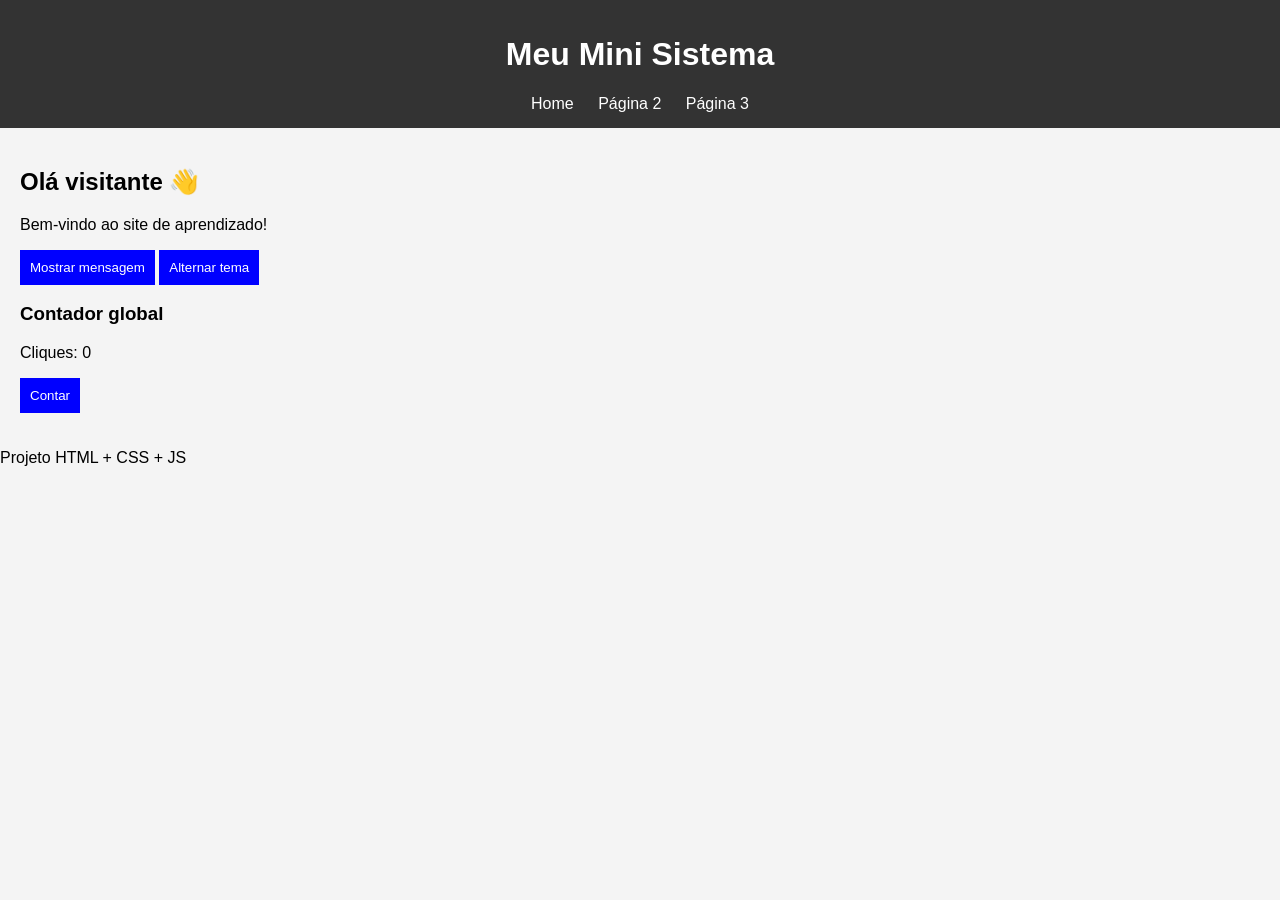
==== index.html @ 22cb9eac "Update index.html" ====
<!DOCTYPE html>
<html lang="pt-br">
<head>
    <meta charset="UTF-8">
    <title>Home</title>
    <link rel="stylesheet" href="style.css">
</head>
<body>

<header>
    <h1>Meu Mini Sistema</h1>
    <nav>
        <a href="index.html">Home</a>
        <a href="pag2.html">Página 2</a>
        <a href="pag1.html">Página 3</a>
    </nav>
</header>

<section>
    <h2 id="usuario">Olá visitante 👋</h2>

    <p>Bem-vindo ao site de aprendizado!</p>

    <button onclick="mostrarMensagem()">Mostrar mensagem</button>
    <button onclick="alternarTema()">Alternar tema</button>

    <h3>Contador global</h3>
    <p>Cliques: <span id="contador">0</span></p>
    <button onclick="contarCliques()">Contar</button>
</section>

<footer>
    <p>Projeto HTML + CSS + JS</p>
</footer>

<script src="script.js"></script>
</body>
</html>
---- style.css ----
body {
    font-family: Arial, sans-serif;
    margin: 0;
    background-color: #f4f4f4;
}

header {
    background-color: #333;
    color: white;
    padding: 15px;
    text-align: center;
}

nav a {
    color: white;
    margin: 10px;
    text-decoration: none;
}

nav a:hover {
    text-decoration: underline;
}

section {
    padding: 20px;
}

button {
    padding: 10px;
    background-color: blue;
    color: white;
    border: none;
    cursor: pointer;
}

button:hover {
    background-color: darkblue;
}

.dark {
    background-color: #121212;
    color: white;
}

.dark header {
    background-color: black;
}

.dark button {
    background-color: gray;
}
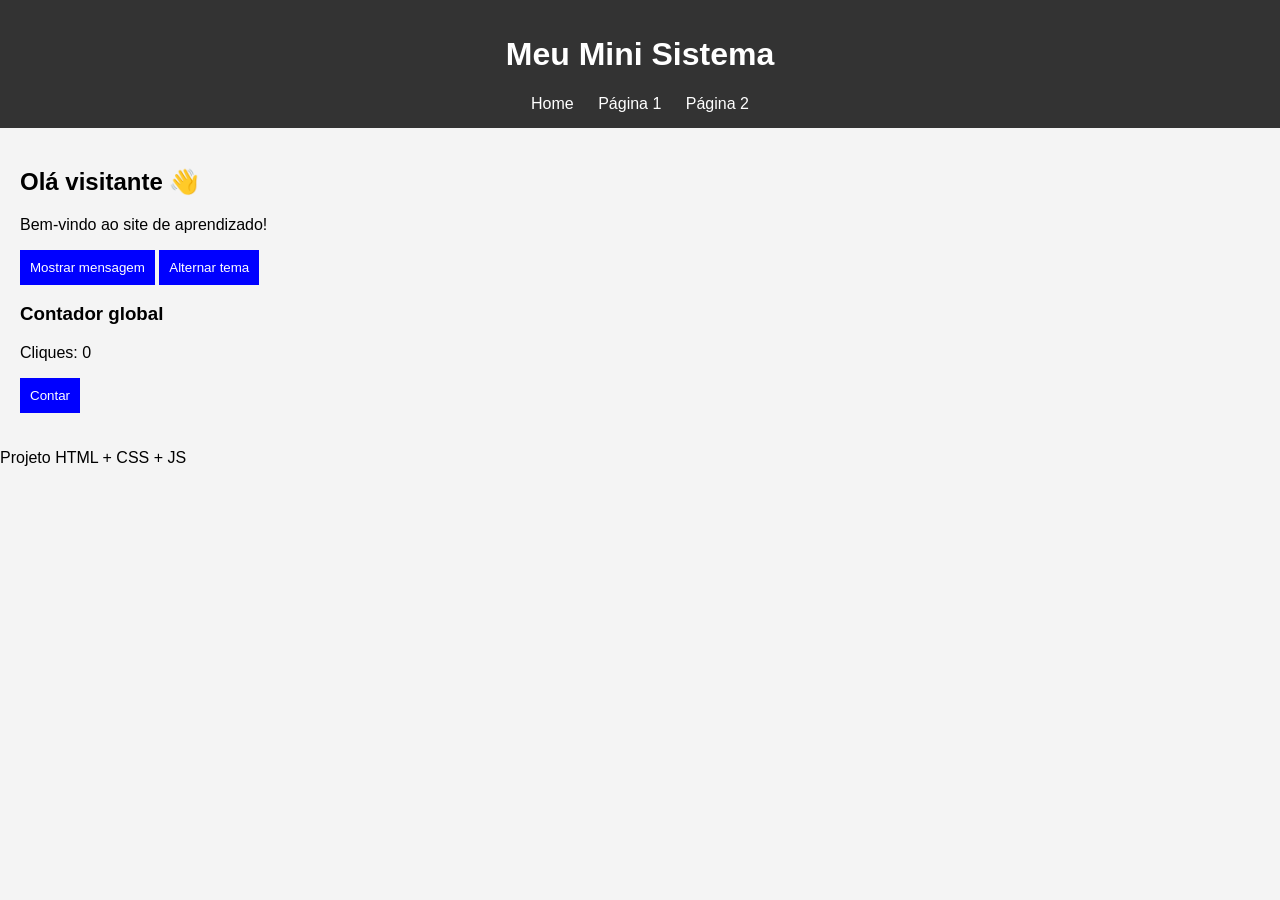
==== commit 37d19546: "Update index.html" ====
--- a/index.html
+++ b/index.html
@@ -11,8 +11,8 @@
     <h1>Meu Mini Sistema</h1>
     <nav>
         <a href="index.html">Home</a>
+        <a href="pag1.html">Página 1</a>
         <a href="pag2.html">Página 2</a>
-        <a href="pag1.html">Página 3</a>
     </nav>
 </header>
 
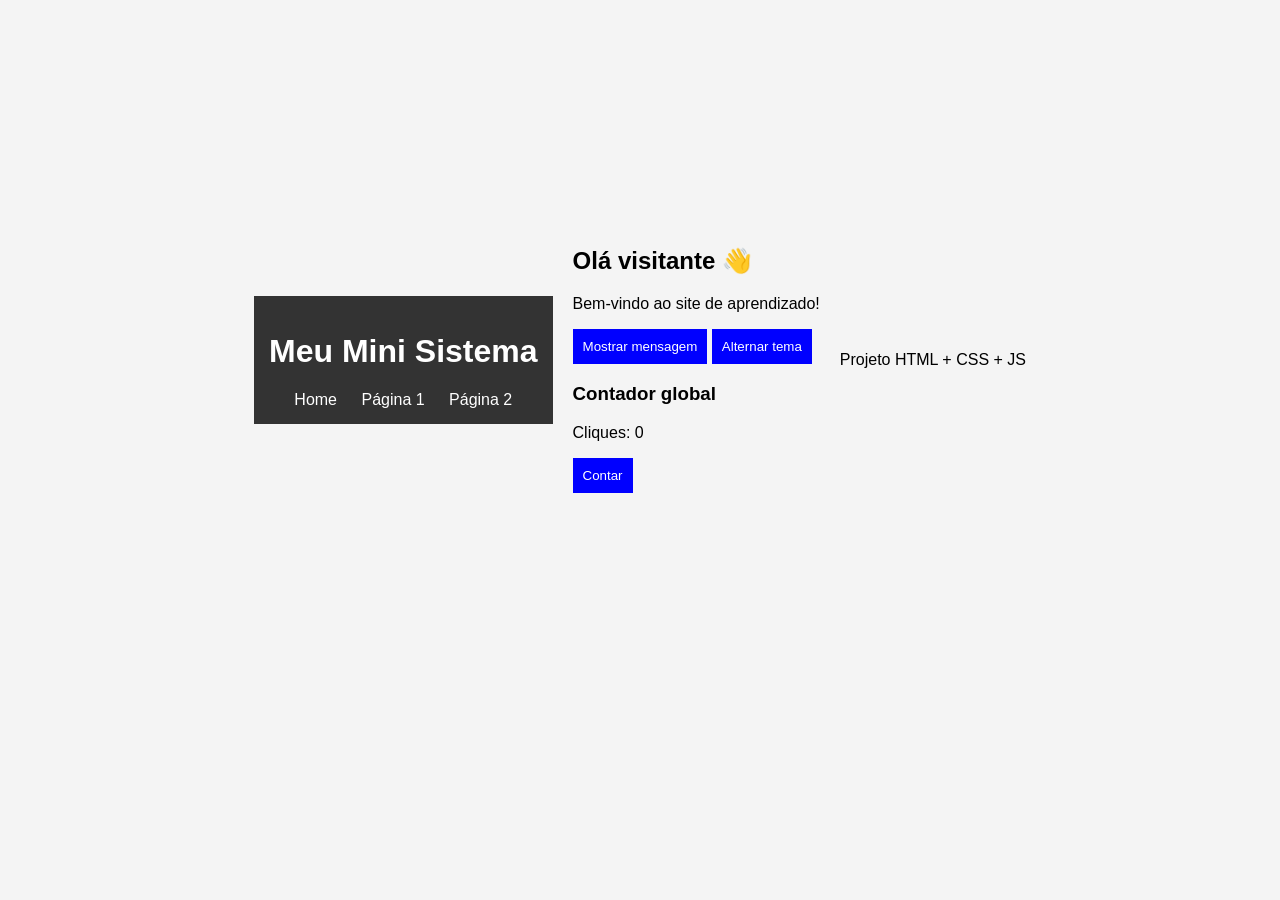
==== commit 6389837b: "Update index.html" ====
--- a/index.html
+++ b/index.html
@@ -6,33 +6,35 @@
     <link rel="stylesheet" href="style.css">
 </head>
 <body>
-
-<header>
-    <h1>Meu Mini Sistema</h1>
-    <nav>
-        <a href="index.html">Home</a>
-        <a href="pag1.html">Página 1</a>
-        <a href="pag2.html">Página 2</a>
-    </nav>
-</header>
-
-<section>
-    <h2 id="usuario">Olá visitante 👋</h2>
-
-    <p>Bem-vindo ao site de aprendizado!</p>
-
-    <button onclick="mostrarMensagem()">Mostrar mensagem</button>
-    <button onclick="alternarTema()">Alternar tema</button>
-
-    <h3>Contador global</h3>
-    <p>Cliques: <span id="contador">0</span></p>
-    <button onclick="contarCliques()">Contar</button>
-</section>
-
-<footer>
-    <p>Projeto HTML + CSS + JS</p>
-</footer>
-
-<script src="script.js"></script>
+    
+    <main class="conteudo">
+        <header>
+            <h1>Meu Mini Sistema</h1>
+            <nav>
+                <a href="index.html">Home</a>
+                <a href="pag1.html">Página 1</a>
+                <a href="pag2.html">Página 2</a>
+            </nav>
+        </header>
+    
+        <section>
+            <h2 id="usuario">Olá visitante 👋</h2>
+        
+            <p>Bem-vindo ao site de aprendizado!</p>
+        
+            <button onclick="mostrarMensagem()">Mostrar mensagem</button>
+            <button onclick="alternarTema()">Alternar tema</button>
+        
+            <h3>Contador global</h3>
+            <p>Cliques: <span id="contador">0</span></p>
+            <button onclick="contarCliques()">Contar</button>
+        </section>
+        
+        <footer>
+            <p>Projeto HTML + CSS + JS</p>
+        </footer>
+    </main>
+    
+<script src="dev.js"></script>
 </body>
 </html>
--- a/style.css
+++ b/style.css
@@ -9,6 +9,13 @@
     color: white;
     padding: 15px;
     text-align: center;
+}
+
+.conteudo {
+    display: flex;
+    justify-content: center;
+    align-items: center;
+    height: 80vh;
 }
 
 nav a {
@@ -48,4 +55,4 @@
 
 .dark button {
     background-color: gray;
-}+}
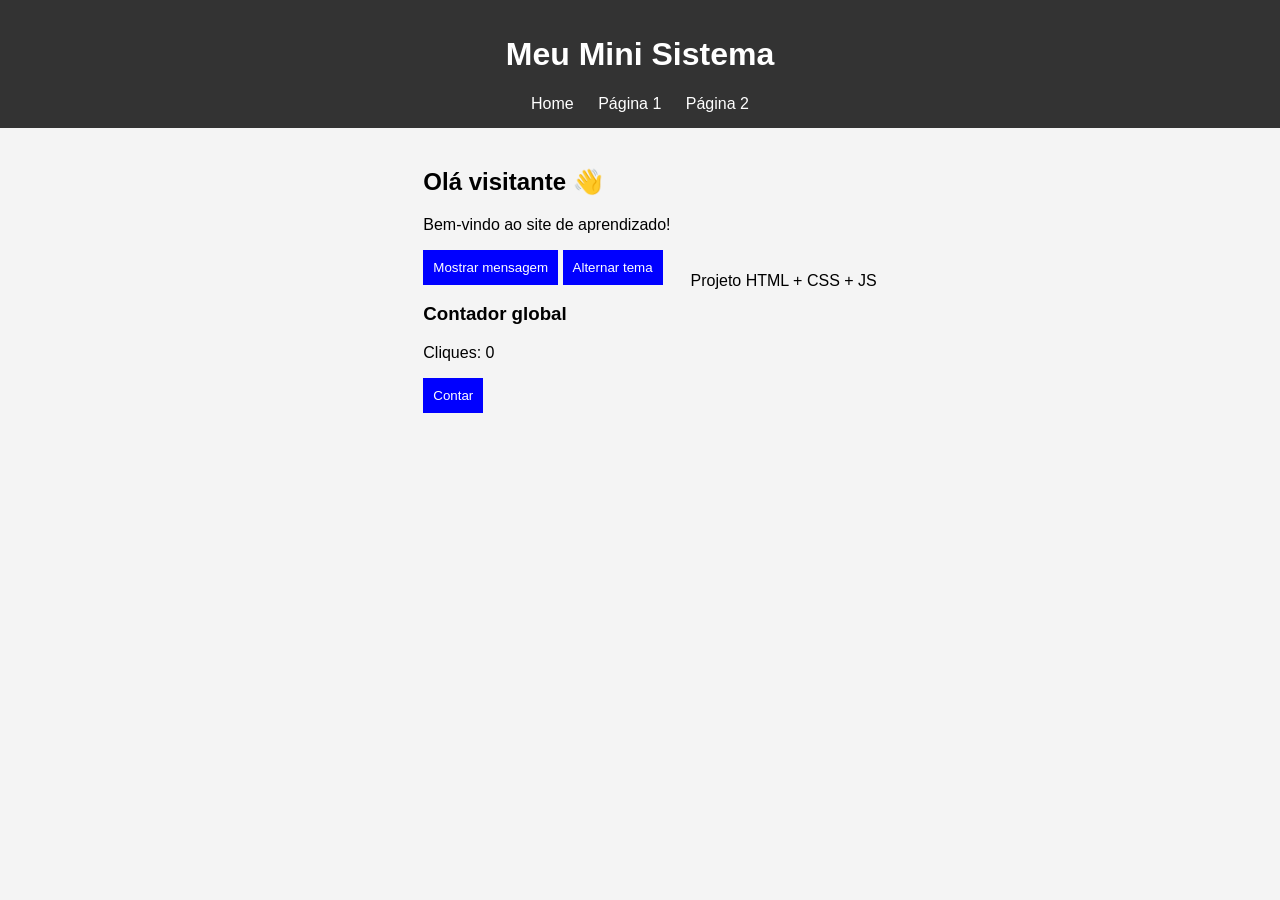
==== commit 065d7243: "Update index.html" ====
--- a/index.html
+++ b/index.html
@@ -6,9 +6,8 @@
     <link rel="stylesheet" href="style.css">
 </head>
 <body>
-    
-    <main class="conteudo">
-        <header>
+
+     <header>
             <h1>Meu Mini Sistema</h1>
             <nav>
                 <a href="index.html">Home</a>
@@ -17,6 +16,8 @@
             </nav>
         </header>
     
+    
+    <main class="conteudo">
         <section>
             <h2 id="usuario">Olá visitante 👋</h2>
         
--- a/style.css
+++ b/style.css
@@ -15,7 +15,6 @@
     display: flex;
     justify-content: center;
     align-items: center;
-    height: 80vh;
 }
 
 nav a {
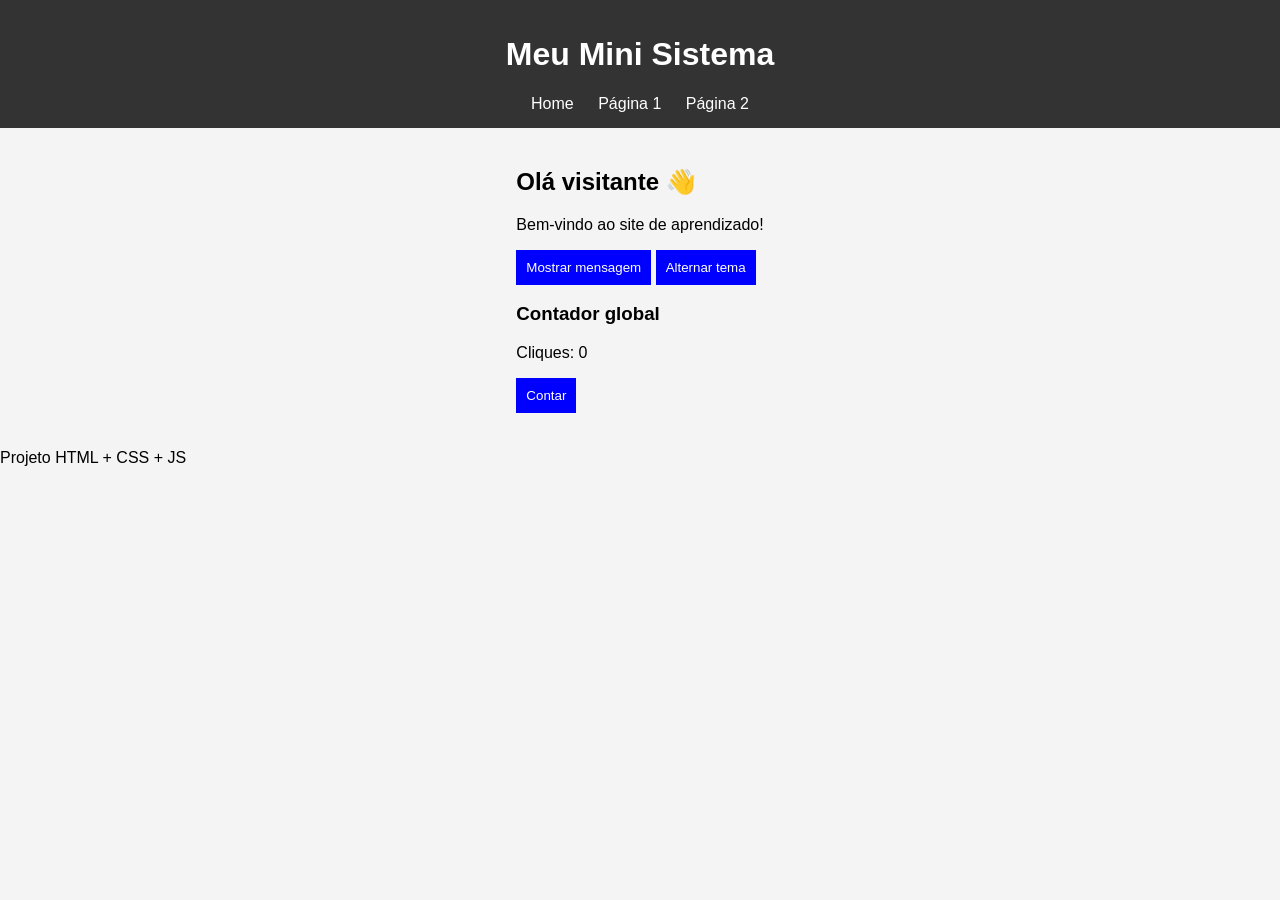
==== commit 4cdcfb68: "Update index.html" ====
--- a/index.html
+++ b/index.html
@@ -30,11 +30,11 @@
             <p>Cliques: <span id="contador">0</span></p>
             <button onclick="contarCliques()">Contar</button>
         </section>
-        
-        <footer>
+    </main>
+
+      <footer>
             <p>Projeto HTML + CSS + JS</p>
-        </footer>
-    </main>
+       </footer>
     
 <script src="dev.js"></script>
 </body>
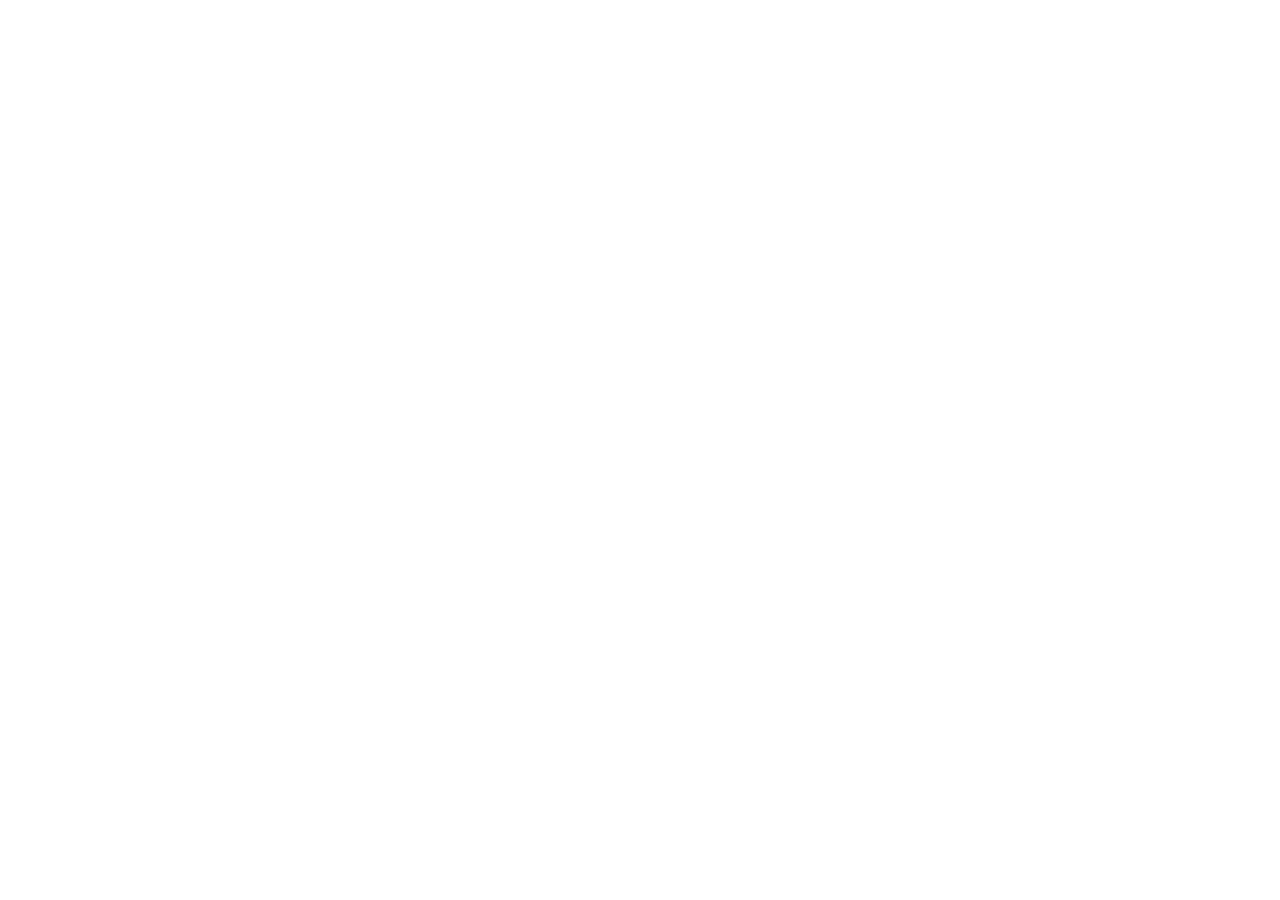
==== commit 5d212432: "Add files via upload" ====
--- a/index.html
+++ b/index.html
@@ -1,41 +1,13 @@
-<!DOCTYPE html>
-<html lang="pt-br">
-<head>
-    <meta charset="UTF-8">
-    <title>Home</title>
-    <link rel="stylesheet" href="style.css">
-</head>
-<body>
-
-     <header>
-            <h1>Meu Mini Sistema</h1>
-            <nav>
-                <a href="index.html">Home</a>
-                <a href="pag1.html">Página 1</a>
-                <a href="pag2.html">Página 2</a>
-            </nav>
-        </header>
-    
-    
-    <main class="conteudo">
-        <section>
-            <h2 id="usuario">Olá visitante 👋</h2>
-        
-            <p>Bem-vindo ao site de aprendizado!</p>
-        
-            <button onclick="mostrarMensagem()">Mostrar mensagem</button>
-            <button onclick="alternarTema()">Alternar tema</button>
-        
-            <h3>Contador global</h3>
-            <p>Cliques: <span id="contador">0</span></p>
-            <button onclick="contarCliques()">Contar</button>
-        </section>
-    </main>
-
-      <footer>
-            <p>Projeto HTML + CSS + JS</p>
-       </footer>
-    
-<script src="dev.js"></script>
-</body>
+<!doctype html>
+<html lang="en">
+  <head>
+    <meta charset="UTF-8" />
+    <link rel="icon" type="image/svg+xml" href="/favicon.svg" />
+    <meta name="viewport" content="width=device-width, initial-scale=1.0" />
+    <title>loja-masculina</title>
+  </head>
+  <body>
+    <div id="root"></div>
+    <script type="module" src="/src/main.jsx"></script>
+  </body>
 </html>
